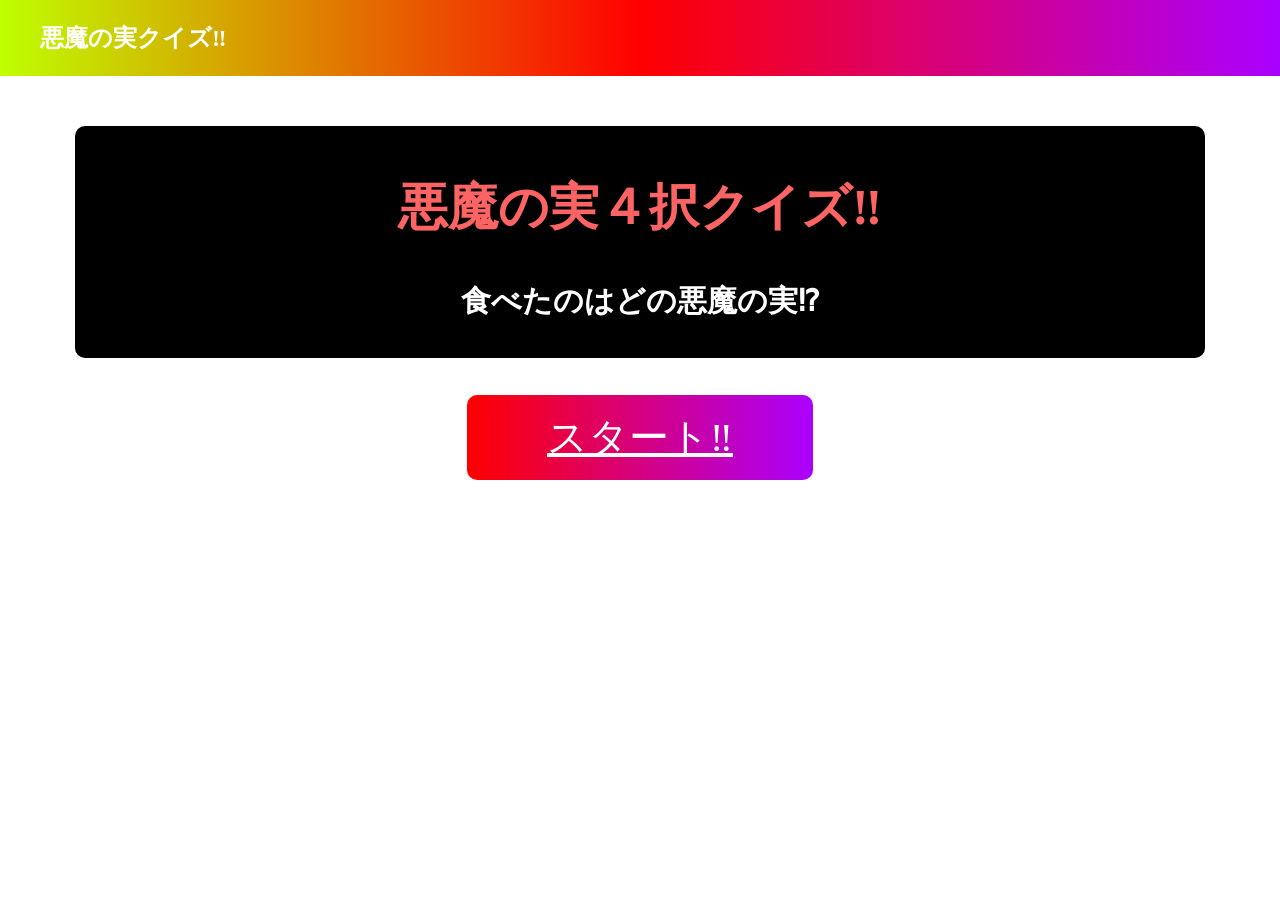
==== src/php05/index.html @ 48dd3014 "リポジトリ更新" ====
<!DOCTYPE html>
<html lang="jp">
<head>
    <meta charset="UTF-8">
    <meta http-equvi="X-UA-Compatible" conntent="IE=edge">
    <meta name="viewport" content="width=device-width, initial-scale=1.0">
    <title>悪魔の実4択クイズ</title>
    <link rel="stylesheet" href="css/sanitize.css">
    <link rel="stylesheet" href="css/common.css">
    <link rel="stylesheet" href="css/html.css">
</head>
<body>
    <header class="header">
        <div class="header__inner">
            <a href="index.php" class="header__logo">悪魔の実クイズ‼</a>
        </div>
    </header>
    <main>
        <div class="start">
            <div class="start-content">
                <h1 class="start-content__text">悪魔の実４択クイズ‼</h1>
                <h2 class="start-content__coment">食べたのはどの悪魔の実⁉</h2>
            </div>
        </div>
        <div class="start-button">
            <a href="index.php" class="start-button__submit">スタート‼</a>
        </div>
    </main>
</body>
</html>
---- src/php05/css/sanitize.css ----
/* Document
* ========================================================================== */

/**
* Add border box sizing in all browsers (opinionated).
*/

*,
::before,
::after {
    box-sizing: border-box;
}

/**
* 1. Add text decoration inheritance in all browsers (opinionated).
* 2. Add vertical alignment inheritance in all browsers (opinionated).
*/

::before,
::after {
    text-decoration: inherit;
    /* 1 */
    vertical-align: inherit;
    /* 2 */
}

/**
* 1. Use the default cursor in all browsers (opinionated).
* 2. Change the line height in all browsers (opinionated).
* 3. Use a 4-space tab width in all browsers (opinionated).
* 4. Remove the grey highlight on links in iOS (opinionated).
* 5. Prevent adjustments of font size after orientation changes in
*    IE on Windows Phone and in iOS.
* 6. Breaks words to prevent overflow in all browsers (opinionated).
*/

html {
    cursor: default;
    /* 1 */
    line-height: 1.5;
    /* 2 */
    -moz-tab-size: 4;
    /* 3 */
    tab-size: 4;
    /* 3 */
    -webkit-tap-highlight-color: transparent
        /* 4 */
    ;
    -ms-text-size-adjust: 100%;
    /* 5 */
    -webkit-text-size-adjust: 100%;
    /* 5 */
    word-break: break-word;
    /* 6 */
}

/* Sections
* ========================================================================== */

/**
* Remove the margin in all browsers (opinionated).
*/

body {
    margin: 0;
}

/**
* Correct the font size and margin on `h1` elements within `section` and
* `article` contexts in Chrome, Edge, Firefox, and Safari.
*/

h1 {
    font-size: 2em;
    margin: 0.67em 0;
}

/* Grouping content
* ========================================================================== */

/**
* Remove the margin on nested lists in Chrome, Edge, IE, and Safari.
*/

dl dl,
dl ol,
dl ul,
ol dl,
ul dl {
    margin: 0;
}

/**
* Remove the margin on nested lists in Edge 18- and IE.
*/

ol ol,
ol ul,
ul ol,
ul ul {
    margin: 0;
}

/**
* 1. Add the correct sizing in Firefox.
* 2. Show the overflow in Edge 18- and IE.
*/

hr {
    height: 0;
    /* 1 */
    overflow: visible;
    /* 2 */
}

/**
* Add the correct display in IE.
*/

main {
    display: block;
}

/**
* Remove the list style on navigation lists in all browsers (opinionated).
*/

nav ol,
nav ul {
    list-style: none;
    padding: 0;
}

/**
* 1. Correct the inheritance and scaling of font size in all browsers.
* 2. Correct the odd `em` font sizing in all browsers.
*/

pre {
    font-family: monospace, monospace;
    /* 1 */
    font-size: 1em;
    /* 2 */
}

/* Text-level semantics
* ========================================================================== */

/**
* Remove the gray background on active links in IE 10.
*/

a {
    background-color: transparent;
}

/**
* Add the correct text decoration in Edge 18-, IE, and Safari.
*/

abbr[title] {
    text-decoration: underline;
    text-decoration: underline dotted;
}

/**
* Add the correct font weight in Chrome, Edge, and Safari.
*/

b,
strong {
    font-weight: bolder;
}

/**
* 1. Correct the inheritance and scaling of font size in all browsers.
* 2. Correct the odd `em` font sizing in all browsers.
*/

code,
kbd,
samp {
    font-family: monospace, monospace;
    /* 1 */
    font-size: 1em;
    /* 2 */
}

/**
* Add the correct font size in all browsers.
*/

small {
    font-size: 80%;
}

/* Embedded content
* ========================================================================== */

/*
* Change the alignment on media elements in all browsers (opinionated).
*/

audio,
canvas,
iframe,
img,
svg,
video {
    vertical-align: middle;
}

/**
* Add the correct display in IE 9-.
*/

audio,
video {
    display: inline-block;
}

/**
* Add the correct display in iOS 4-7.
*/

audio:not([controls]) {
    display: none;
    height: 0;
}

/**
* Remove the border on iframes in all browsers (opinionated).
*/

iframe {
    border-style: none;
}

/**
* Remove the border on images within links in IE 10-.
*/

img {
    border-style: none;
}

/**
* Change the fill color to match the text color in all browsers (opinionated).
*/

svg:not([fill]) {
    fill: currentColor;
}

/**
* Hide the overflow in IE.
*/

svg:not(:root) {
    overflow: hidden;
}

/* Tabular data
* ========================================================================== */

/**
* Collapse border spacing in all browsers (opinionated).
*/

table {
    border-collapse: collapse;
}

/* Forms
* ========================================================================== */

/**
* Remove the margin on controls in Safari.
*/

button,
input,
select {
    margin: 0;
}

/**
* 1. Show the overflow in IE.
* 2. Remove the inheritance of text transform in Edge 18-, Firefox, and IE.
*/

button {
    overflow: visible;
    /* 1 */
    text-transform: none;
    /* 2 */
}

/**
* Correct the inability to style buttons in iOS and Safari.
*/

button,
[type="button"],
[type="reset"],
[type="submit"] {
    -webkit-appearance: button;
}

/**
* 1. Change the inconsistent appearance in all browsers (opinionated).
* 2. Correct the padding in Firefox.
*/

fieldset {
    border: 1px solid #a0a0a0;
    /* 1 */
    padding: 0.35em 0.75em 0.625em;
    /* 2 */
}

/**
* Show the overflow in Edge 18- and IE.
*/

input {
    overflow: visible;
}

/**
* 1. Correct the text wrapping in Edge 18- and IE.
* 2. Correct the color inheritance from `fieldset` elements in IE.
*/

legend {
    color: inherit;
    /* 2 */
    display: table;
    /* 1 */
    max-width: 100%;
    /* 1 */
    white-space: normal;
    /* 1 */
}

/**
* 1. Add the correct display in Edge 18- and IE.
* 2. Add the correct vertical alignment in Chrome, Edge, and Firefox.
*/

progress {
    display: inline-block;
    /* 1 */
    vertical-align: baseline;
    /* 2 */
}

/**
* Remove the inheritance of text transform in Firefox.
*/

select {
    text-transform: none;
}

/**
* 1. Remove the margin in Firefox and Safari.
* 2. Remove the default vertical scrollbar in IE.
* 3. Change the resize direction in all browsers (opinionated).
*/

textarea {
    margin: 0;
    /* 1 */
    overflow: auto;
    /* 2 */
    resize: vertical;
    /* 3 */
}

/**
* Remove the padding in IE 10-.
*/

[type="checkbox"],
[type="radio"] {
    padding: 0;
}

/**
* 1. Correct the odd appearance in Chrome, Edge, and Safari.
* 2. Correct the outline style in Safari.
*/

[type="search"] {
    -webkit-appearance: textfield;
    /* 1 */
    outline-offset: -2px;
    /* 2 */
}

/**
* Correct the cursor style of increment and decrement buttons in Safari.
*/

::-webkit-inner-spin-button,
::-webkit-outer-spin-button {
    height: auto;
}

/**
* Correct the text style of placeholders in Chrome, Edge, and Safari.
*/

::-webkit-input-placeholder {
    color: inherit;
    opacity: 0.54;
}

/**
* Remove the inner padding in Chrome, Edge, and Safari on macOS.
*/

::-webkit-search-decoration {
    -webkit-appearance: none;
}

/**
* 1. Correct the inability to style upload buttons in iOS and Safari.
* 2. Change font properties to `inherit` in Safari.
*/

::-webkit-file-upload-button {
    -webkit-appearance: button;
    /* 1 */
    font: inherit;
    /* 2 */
}

/**
* Remove the inner border and padding of focus outlines in Firefox.
*/

::-moz-focus-inner {
    border-style: none;
    padding: 0;
}

/**
* Restore the focus outline styles unset by the previous rule in Firefox.
*/

:-moz-focusring {
    outline: 1px dotted ButtonText;
}

/**
* Remove the additional :invalid styles in Firefox.
*/

:-moz-ui-invalid {
    box-shadow: none;
}

/* Interactive
* ========================================================================== */

/*
* Add the correct display in Edge 18- and IE.
*/

details {
    display: block;
}

/*
* Add the correct styles in Edge 18-, IE, and Safari.
*/

dialog {
    background-color: white;
    border: solid;
    color: black;
    display: block;
    height: -moz-fit-content;
    height: -webkit-fit-content;
    height: fit-content;
    left: 0;
    margin: auto;
    padding: 1em;
    position: absolute;
    right: 0;
    width: -moz-fit-content;
    width: -webkit-fit-content;
    width: fit-content;
}

dialog:not([open]) {
    display: none;
}

/*
* Add the correct display in all browsers.
*/

summary {
    display: list-item;
}

/* Scripting
* ========================================================================== */

/**
* Add the correct display in IE 9-.
*/

canvas {
    display: inline-block;
}

/**
* Add the correct display in IE.
*/

template {
    display: none;
}

/* User interaction
* ========================================================================== */

/*
* 1. Remove the tapping delay in IE 10.
* 2. Remove the tapping delay on clickable elements
in all browsers (opinionated).
*/

a,
area,
button,
input,
label,
select,
summary,
textarea,
[tabindex] {
    -ms-touch-action: manipulation;
    /* 1 */
    touch-action: manipulation;
    /* 2 */
}

/**
* Add the correct display in IE 10-.
*/

[hidden] {
    display: none;
}

/* Accessibility
* ========================================================================== */

/**
* Change the cursor on busy elements in all browsers (opinionated).
*/

[aria-busy="true"] {
    cursor: progress;
}

/*
* Change the cursor on control elements in all browsers (opinionated).
*/

[aria-controls] {
    cursor: pointer;
}

/*
* Change the cursor on disabled, not-editable, or otherwise
* inoperable elements in all browsers (opinionated).
*/

[aria-disabled="true"],
[disabled] {
    cursor: not-allowed;
}

/*
* Change the display on visually hidden accessible elements
* in all browsers (opinionated).
*/

[aria-hidden="false"][hidden] {
    display: initial;
}

[aria-hidden="false"][hidden]:not(:focus) {
    clip: rect(0, 0, 0, 0);
    position: absolute;
}
---- src/php05/css/common.css ----
.header{
    background: linear-gradient(90deg,rgb(191, 255, 0),red,rgb(170, 0, 255));
}
.header__inner{
    margin: 0 auto;
    padding: 20px 15px;
    max-width: 1230px;
}
.header__logo{
    color: white;
    font-weight: bold;
    font-size: 24px;
    text-decoration: none;
}
---- src/php05/css/html.css ----
.start{
    margin: 0 auto;
    max-width: 1230px;
    text-align: center;
}
.start-content{
    padding: 10px;
    background: black;
    margin: 50px;
    border-radius: 10px;
}
.start-content__text{
    color: rgb(255, 100, 100);
    font-size: 50px;
}
.start-content__coment{
    color: white;
    font-size: 30px;
}
.start-button{
    margin: 20px 30px;
    text-align: center;
}
.start-button__submit{
    padding: 20px 80px;
    border-radius: 10px;
    font-size: 40px;
    background: linear-gradient(90deg, red,
            rgb(170, 0, 255));
    color: white;
    cursor: pointer;
}
.start-button__submit:hover{
    opacity: 0.7;
}
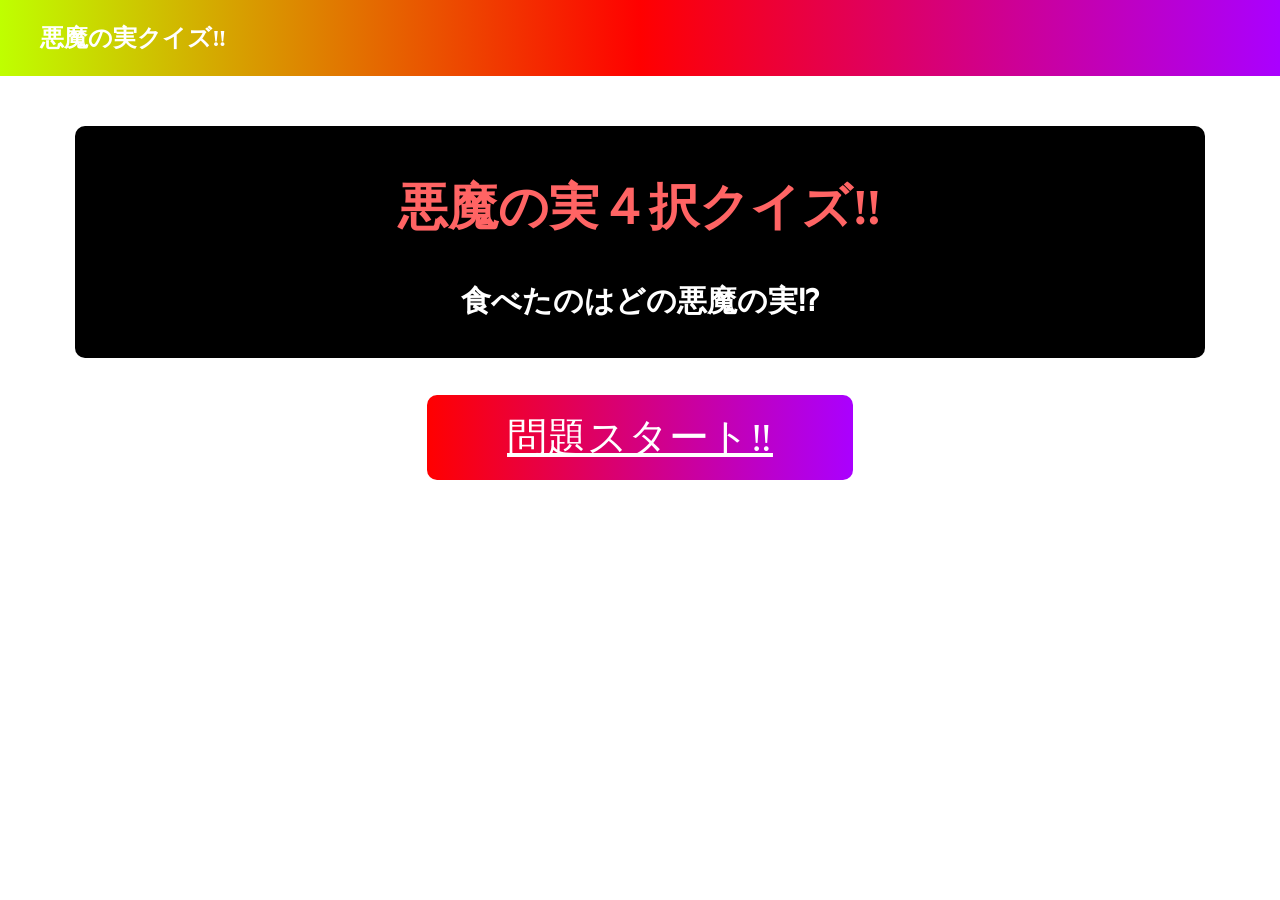
==== commit 24161e98: "htmlコミット" ====
--- a/src/php05/index.html
+++ b/src/php05/index.html
@@ -23,7 +23,7 @@
             </div>
         </div>
         <div class="start-button">
-            <a href="index.php" class="start-button__submit">スタート‼</a>
+            <a href="index.php" class="start-button__submit">問題スタート‼</a>
         </div>
     </main>
 </body>
